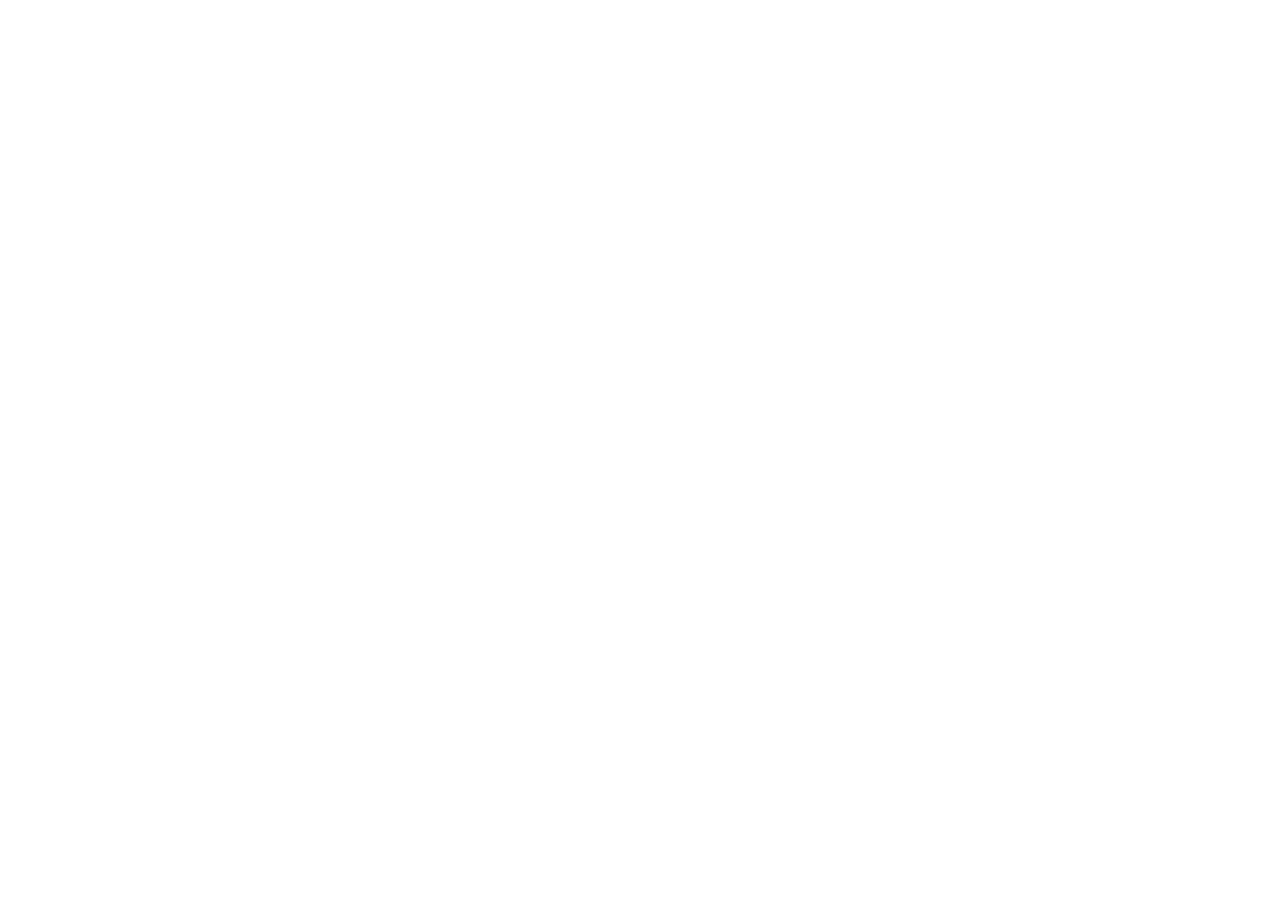
==== public/account.html @ e3bfa5e4 "Fluidity: remove ia.html loading veil, kill artificial nav delays and laggy animations site-wide - i" ====
<!doctype html>
<html lang="en">
<head>
  <meta charset="utf-8">
  <meta name="viewport" content="width=device-width, initial-scale=1, viewport-fit=cover">
  <title>Turing - Questions, Answers</title>
  <meta name="description" content="Your Turing account — profile, usage and security.">
  <meta name="theme-color" content="#0A0A0A">
  <link rel="icon" href="data:image/svg+xml,%3Csvg xmlns='http://www.w3.org/2000/svg' viewBox='0 0 32 32'%3E%3Crect width='32' height='32' rx='8' fill='%230A0A0A'/%3E%3Ccircle cx='16' cy='16' r='6' fill='%23F5F5F5'/%3E%3C/svg%3E">
  <link rel="preconnect" href="https://fonts.googleapis.com">
  <link rel="preconnect" href="https://fonts.gstatic.com" crossorigin>
  <link href="https://fonts.googleapis.com/css2?family=Inter:wght@400;500;600;700;800&display=swap" rel="stylesheet">
  <link rel="stylesheet" href="/account.css?v=5">
</head>
<body>
  <div class="grain" aria-hidden="true"></div>

  <div class="acc-shell" id="accShell" hidden>
    <header class="acc-top">
      <a class="wordmark" href="/">Turing</a>
      <div class="acc-top-right">
        <div class="lang" id="langSwitch">
          <button class="lang-btn" id="langBtn" aria-expanded="false"><span id="langGlobe"></span><span class="lang-cur" id="langCur">EN</span></button>
          <div class="lang-menu" id="langMenu" hidden></div>
        </div>
        <a class="btn-back" href="/ia.html">
          <svg width="14" height="14" viewBox="0 0 24 24" fill="none" stroke="currentColor" stroke-width="1.9" stroke-linecap="round" stroke-linejoin="round" aria-hidden="true"><path d="M21 15a2 2 0 0 1-2 2H7l-4 4V5a2 2 0 0 1 2-2h14a2 2 0 0 1 2 2z"/></svg>
          <span data-i18n="accBackChat">Back to chat</span>
        </a>
      </div>
    </header>

    <main class="acc-main">
      <!-- profile header -->
      <div class="acc-hero">
        <div class="hero-ava"><span id="accAva">·</span></div>
        <div class="hero-id">
          <h1 id="accName">…</h1>
          <div class="hero-mail" id="accEmail"></div>
          <div class="hero-meta">
            <span class="hm-chip"><span class="hm-dot"></span><span data-i18n="accJoined">Joined</span>&nbsp;<b id="kvJoined">—</b></span>
            <span class="hm-chip plan-chip" id="planChip" data-i18n="accPlanFree">Free</span>
          </div>
        </div>
        <button class="btn btn-ghost signout" id="signOutBtn">
          <svg width="14" height="14" viewBox="0 0 24 24" fill="none" stroke="currentColor" stroke-width="1.9" stroke-linecap="round" stroke-linejoin="round" aria-hidden="true"><path d="M9 21H5a2 2 0 0 1-2-2V5a2 2 0 0 1 2-2h4"/><polyline points="16 17 21 12 16 7"/><line x1="21" y1="12" x2="9" y2="12"/></svg>
          <span data-i18n="accSignOut">Sign out</span>
        </button>
      </div>

      <div class="acc-grid">
        <!-- usage -->
        <section class="card card-usage" style="--i:0">
          <div class="c-head"><h2 data-i18n="accUsage">Usage</h2><span class="c-live" aria-hidden="true"><i></i></span></div>
          <p class="card-sub" data-i18n="accUsageSub">Messages sent in the current window.</p>
          <div class="usage-big"><span class="u-num" id="uUsed">0</span><span class="u-of">/&nbsp;<span id="uLimit">15</span></span></div>
          <div class="u-label" data-i18n="accMsgs">messages</div>
          <div class="u-bar"><div class="u-fill" id="uFill" style="width:0%"></div></div>
          <div class="u-meta">
            <span class="u-resets" id="uResets"></span>
            <span class="u-win" id="uWindow"></span>
          </div>
        </section>

        <!-- plan -->
        <section class="card" style="--i:1">
          <div class="c-head"><h2 data-i18n="accPlan">Plan</h2></div>
          <div class="plan-row"><span class="plan-badge" id="planBadge" data-i18n="accPlanFree">Free</span></div>
          <p class="card-body" data-i18n="accPlanDesc">You are on the Free plan.</p>
          <p class="card-note" data-i18n="accPlanNote">More plans coming soon.</p>
        </section>

        <!-- profile data -->
        <section class="card" style="--i:2">
          <div class="c-head"><h2 data-i18n="accProfile">Profile</h2></div>
          <div class="kv"><span data-i18n="accName">Name</span><b id="kvName">—</b></div>
          <div class="kv"><span data-i18n="accEmail">Email</span><b id="kvEmail">—</b></div>
          <div class="kv last"><span data-i18n="accJoined">Joined</span><b id="kvJoined2">—</b></div>
        </section>

        <!-- security -->
        <section class="card" style="--i:3">
          <div class="c-head"><h2 data-i18n="accSecurity">Security</h2></div>
          <form id="passForm" novalidate>
            <div class="field"><label for="p-cur" data-i18n="accCurPass">Current password</label><input id="p-cur" type="password" autocomplete="current-password"></div>
            <div class="field"><label for="p-new" data-i18n="accNewPass">New password</label><input id="p-new" type="password" autocomplete="new-password"></div>
            <div class="field"><label for="p-new2" data-i18n="accNewPass2">Confirm new password</label><input id="p-new2" type="password" autocomplete="new-password"></div>
            <div class="form-msg" id="passMsg" hidden></div>
            <button class="btn btn-dark" type="submit" data-i18n="accChangePass">Update password</button>
          </form>
        </section>
      </div>

      <!-- danger zone -->
      <div class="danger">
        <div>
          <div class="d-t" data-i18n="accDeleteT">Delete account</div>
          <div class="d-b" data-i18n="accDeleteB">Permanently deletes your account, chats and usage data.</div>
        </div>
        <button class="btn btn-danger" id="deleteBtn" data-i18n="accDeleteBtn">Delete my account</button>
      </div>
    </main>
  </div>

  <!-- delete confirmation -->
  <div class="modal" id="delModal" hidden>
    <div class="modal-card">
      <div class="m-ic" aria-hidden="true">⚠</div>
      <h3 data-i18n="accDeleteT">Delete account</h3>
      <p data-i18n="accDeleteQ">Are you sure? Everything will be gone forever.</p>
      <div class="m-btns">
        <button class="btn btn-ghost" id="delCancel" data-i18n="accKeep">Keep my account</button>
        <button class="btn btn-danger" id="delConfirm" data-i18n="accDeleteBtn">Delete my account</button>
      </div>
    </div>
  </div>

  <script src="/i18n.js?v=12"></script>
  <script src="/account.js?v=4"></script>
</body>
</html>
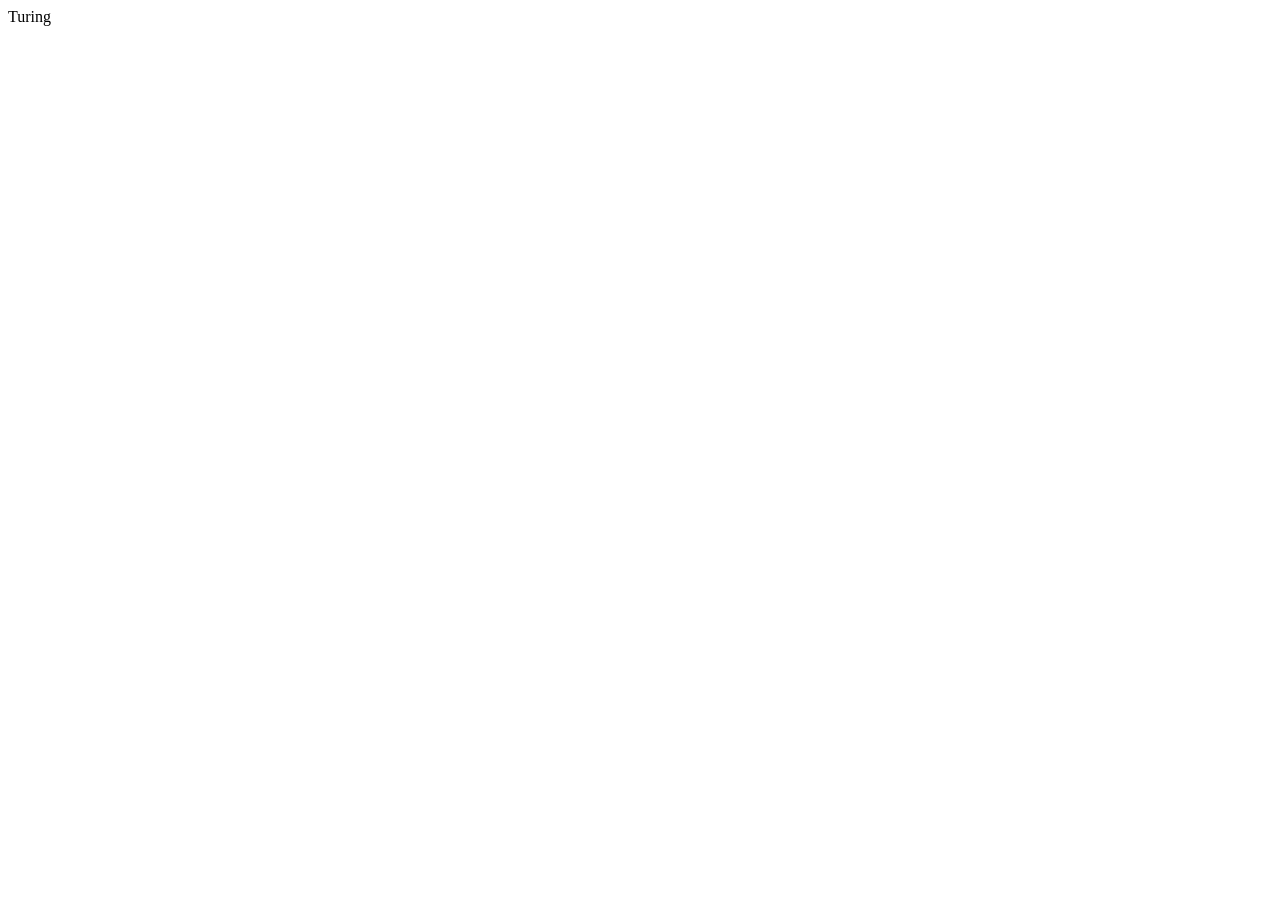
==== commit 5d190b9f: "Fix word-per-line in AI messages + loading veil on page changes Chat fix: - mdToHtml now collapses s" ====
--- a/public/account.html
+++ b/public/account.html
@@ -11,9 +11,18 @@
   <link rel="preconnect" href="https://fonts.gstatic.com" crossorigin>
   <link href="https://fonts.googleapis.com/css2?family=Inter:wght@400;500;600;700;800&display=swap" rel="stylesheet">
   <link rel="stylesheet" href="/account.css?v=5">
+  <link rel="stylesheet" href="/veil.css?v=2">
 </head>
 <body>
   <div class="grain" aria-hidden="true"></div>
+
+  <!-- pantalla de carga entre páginas (cubre hasta que la app está lista) -->
+  <div class="veil on" id="veil" aria-hidden="true">
+    <div class="veil-inner">
+      <div class="veil-word">Turing</div>
+      <div class="veil-bar"><i></i></div>
+    </div>
+  </div>
 
   <div class="acc-shell" id="accShell" hidden>
     <header class="acc-top">
@@ -116,6 +125,7 @@
   </div>
 
   <script src="/i18n.js?v=12"></script>
-  <script src="/account.js?v=4"></script>
+  <script src="/veil.js?v=2"></script>
+  <script src="/account.js?v=5"></script>
 </body>
 </html>
